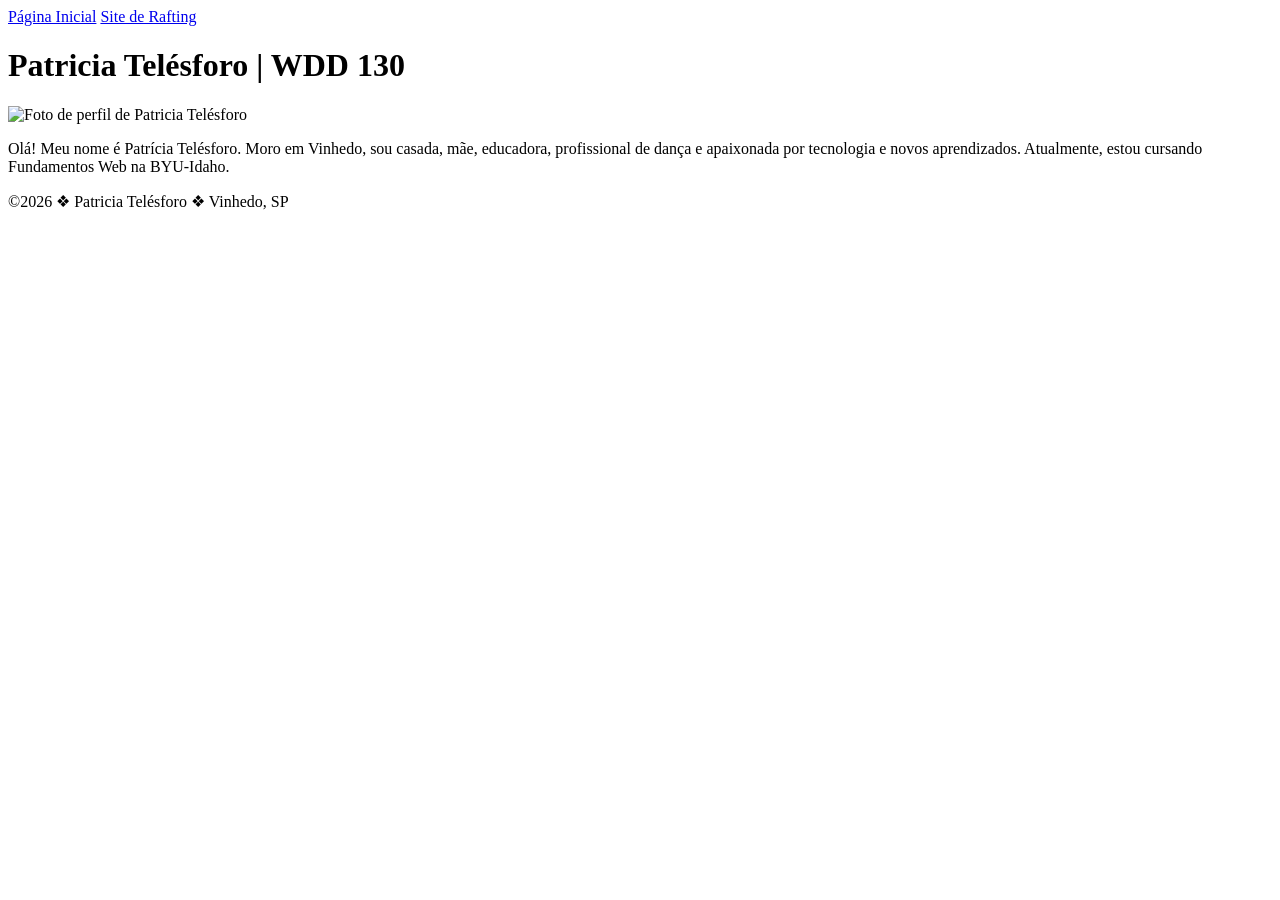
==== index.html @ 838eb270 "Revise index.html for personal details and navigation Updated HTML structure and content for persona" ====
<!DOCTYPE html>
<html lang="pt-BR">
<head>
    <meta charset="utf-8">
    <meta name="viewport" content="width=device-width,initial-scale=1.0">
    <title>Patricia Telésforo | WDD 130</title>
</head>
<body>
    <header>
        <nav>
            <a href="#">Página Inicial</a>
            <a href="wwr/">Site de Rafting</a>
        </nav>
    </header>
    <main>
        <h1>Patricia Telésforo | WDD 130</h1>
        <img src="imagens/perfil.jpg" alt="Foto de perfil de Patricia Telésforo" width="200">
<p>Olá! Meu nome é Patrícia Telésforo. Moro em Vinhedo, sou casada, mãe, educadora, profissional de dança e apaixonada por tecnologia e novos aprendizados. Atualmente, estou cursando Fundamentos Web na BYU-Idaho.</p>    </main>
    <footer>
        <p>©2026 ❖ Patricia Telésforo ❖ Vinhedo, SP</p>
    </footer>
</body>
</html>
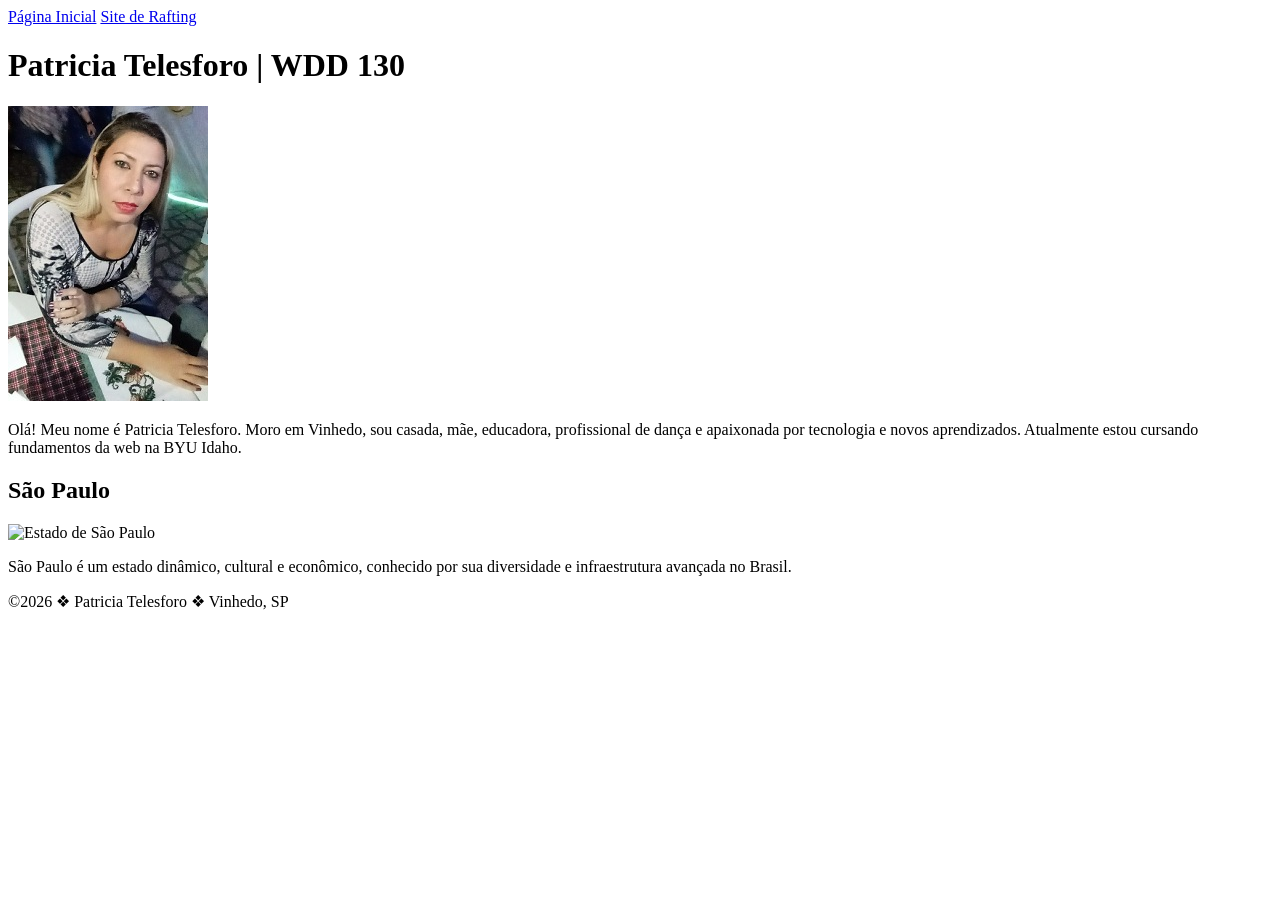
==== commit 10abe268: "Fix spelling and update content in index.html Corrected spelling of 'Telésforo' to 'Telesforo' and u" ====
--- a/index.html
+++ b/index.html
@@ -3,21 +3,29 @@
 <head>
     <meta charset="utf-8">
     <meta name="viewport" content="width=device-width,initial-scale=1.0">
-    <title>Patricia Telésforo | WDD 130</title>
+    <title>Patricia Telesforo | WDD 130</title>
+    <meta name="description" content="Página inicial de Patricia Telesforo no curso de Fundamentos Web da BYU-Idaho.">
+    <meta name="author" content="Patricia Telesforo">
 </head>
 <body>
     <header>
         <nav>
             <a href="#">Página Inicial</a>
-            <a href="wwr/">Site de Rafting</a>
+            <a href="wrr/">Site de Rafting</a>
         </nav>
     </header>
     <main>
-        <h1>Patricia Telésforo | WDD 130</h1>
-        <img src="imagens/perfil.jpg" alt="Foto de perfil de Patricia Telésforo" width="200">
-<p>Olá! Meu nome é Patrícia Telésforo. Moro em Vinhedo, sou casada, mãe, educadora, profissional de dança e apaixonada por tecnologia e novos aprendizados. Atualmente, estou cursando Fundamentos Web na BYU-Idaho.</p>    </main>
+        <h1>Patricia Telesforo | WDD 130</h1>
+        <img src="imagens/perfil.jpg" alt="Foto de perfil de Patricia Telesforo" width="200">
+        <p>Olá! Meu nome é Patricia Telesforo. Moro em Vinhedo, sou casada, mãe, educadora, profissional de dança e apaixonada por tecnologia e novos aprendizados. Atualmente estou cursando fundamentos da web na BYU Idaho.</p>
+    </main>
+    <aside>
+        <h2>São Paulo</h2>
+        <img src="imagens/sp.jpg" alt="Estado de São Paulo">
+        <p>São Paulo é um estado dinâmico, cultural e econômico, conhecido por sua diversidade e infraestrutura avançada no Brasil.</p>
+    </aside>
     <footer>
-        <p>©2026 ❖ Patricia Telésforo ❖ Vinhedo, SP</p>
+        <p>&copy;2026 ❖ Patricia Telesforo ❖ Vinhedo, SP</p>
     </footer>
 </body>
 </html>
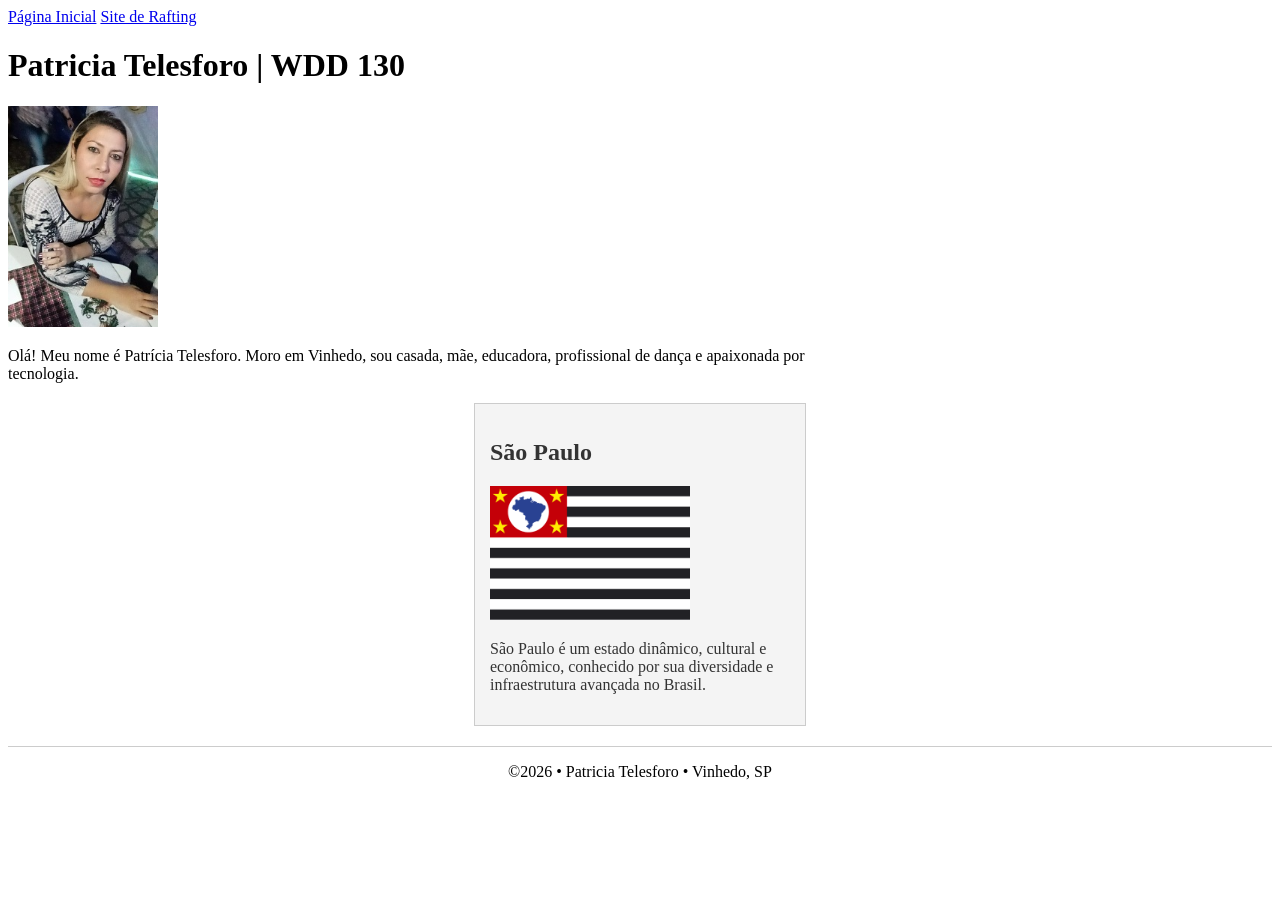
==== commit 2e0bbb82: "Modify index.html for content and link updates Updated the content and structure of the index.html f" ====
--- a/index.html
+++ b/index.html
@@ -6,18 +6,19 @@
     <title>Patricia Telesforo | WDD 130</title>
     <meta name="description" content="Página inicial de Patricia Telesforo no curso de Fundamentos Web da BYU-Idaho.">
     <meta name="author" content="Patricia Telesforo">
+    <link rel="stylesheet" href="estilos/estilos.css">
 </head>
 <body>
     <header>
         <nav>
             <a href="#">Página Inicial</a>
-            <a href="wrr/">Site de Rafting</a>
+            <a href="wwr/">Site de Rafting</a>
         </nav>
     </header>
     <main>
         <h1>Patricia Telesforo | WDD 130</h1>
         <img src="imagens/perfil.jpg" alt="Foto de perfil de Patricia Telesforo" width="200">
-        <p>Olá! Meu nome é Patricia Telesforo. Moro em Vinhedo, sou casada, mãe, educadora, profissional de dança e apaixonada por tecnologia e novos aprendizados. Atualmente estou cursando fundamentos da web na BYU Idaho.</p>
+        <p>Olá! Meu nome é Patrícia Telesforo. Moro em Vinhedo, sou casada, mãe, educadora, profissional de dança e apaixonada por tecnologia.</p>
     </main>
     <aside>
         <h2>São Paulo</h2>
@@ -25,7 +26,8 @@
         <p>São Paulo é um estado dinâmico, cultural e econômico, conhecido por sua diversidade e infraestrutura avançada no Brasil.</p>
     </aside>
     <footer>
-        <p>&copy;2026 ❖ Patricia Telesforo ❖ Vinhedo, SP</p>
+        <p>&copy;2026 &bull; Patricia Telesforo &bull; Vinhedo, SP</p>
     </footer>
 </body>
 </html>
+</html>
--- a/estilos/estilos.css
+++ b/estilos/estilos.css
@@ -0,0 +1,32 @@
+main {
+    max-width: 800px;
+}
+
+aside {
+    width: 300px;
+    margin: 20px auto;
+    border: 1px solid #ccc;
+    padding: 15px;
+    background-color: #f4f4f4;
+    color: #333;
+}
+
+aside img {
+    width: 200px;
+    height: auto;
+}
+
+main img {
+    width: 150px;
+    height: auto;
+}
+
+p {
+    padding: 0;
+}
+
+footer {
+    margin-top: 20px;
+    border-top: 1px solid #ccc;
+    text-align: center;
+}
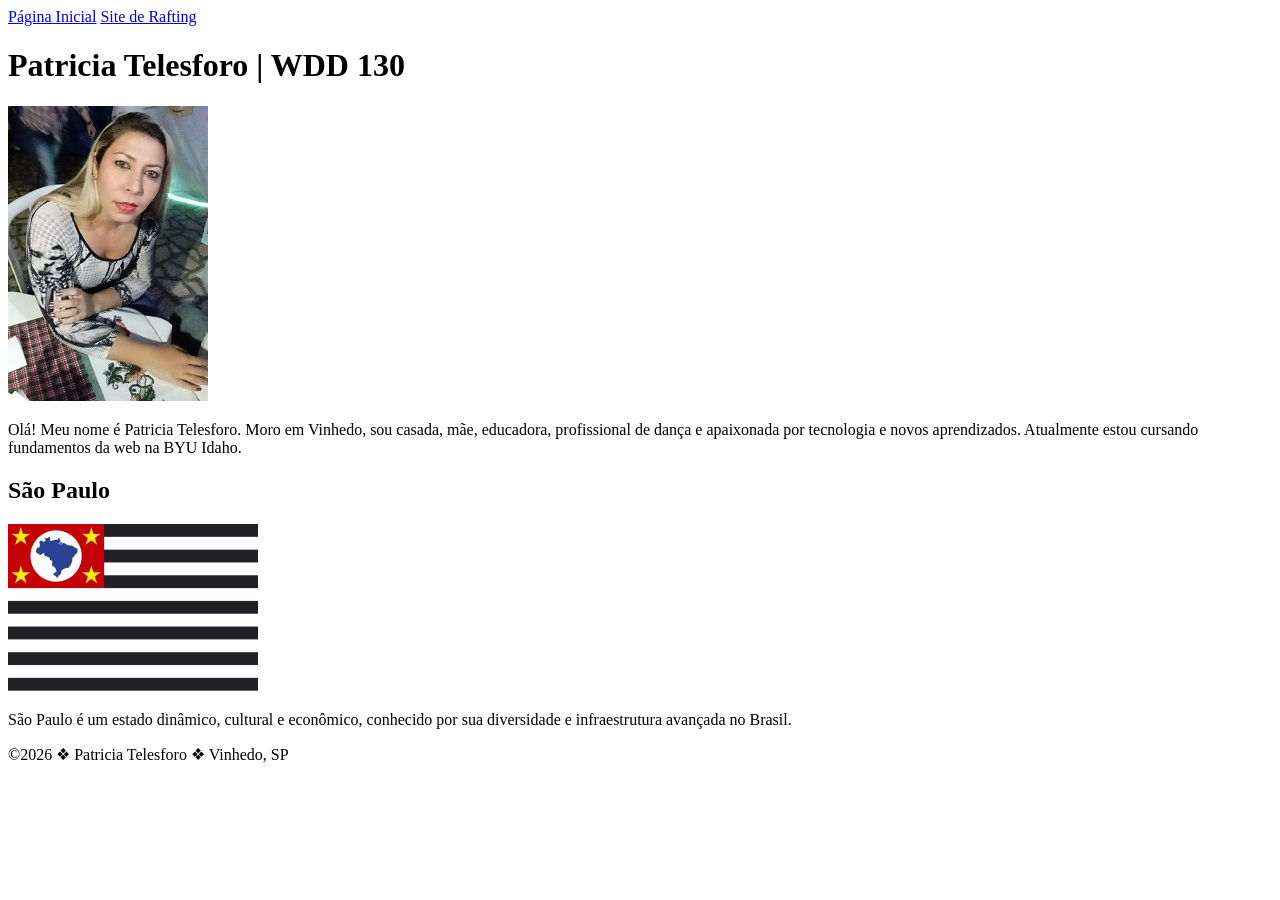
==== commit 8a9df4b4: "Revise content and links in index.html Updated personal introduction and footer formatting." ====
--- a/index.html
+++ b/index.html
@@ -6,19 +6,18 @@
     <title>Patricia Telesforo | WDD 130</title>
     <meta name="description" content="Página inicial de Patricia Telesforo no curso de Fundamentos Web da BYU-Idaho.">
     <meta name="author" content="Patricia Telesforo">
-    <link rel="stylesheet" href="estilos/estilos.css">
 </head>
 <body>
     <header>
         <nav>
             <a href="#">Página Inicial</a>
-            <a href="wwr/">Site de Rafting</a>
+            <a href="wrr/">Site de Rafting</a>
         </nav>
     </header>
     <main>
         <h1>Patricia Telesforo | WDD 130</h1>
         <img src="imagens/perfil.jpg" alt="Foto de perfil de Patricia Telesforo" width="200">
-        <p>Olá! Meu nome é Patrícia Telesforo. Moro em Vinhedo, sou casada, mãe, educadora, profissional de dança e apaixonada por tecnologia.</p>
+        <p>Olá! Meu nome é Patricia Telesforo. Moro em Vinhedo, sou casada, mãe, educadora, profissional de dança e apaixonada por tecnologia e novos aprendizados. Atualmente estou cursando fundamentos da web na BYU Idaho.</p>
     </main>
     <aside>
         <h2>São Paulo</h2>
@@ -26,8 +25,7 @@
         <p>São Paulo é um estado dinâmico, cultural e econômico, conhecido por sua diversidade e infraestrutura avançada no Brasil.</p>
     </aside>
     <footer>
-        <p>&copy;2026 &bull; Patricia Telesforo &bull; Vinhedo, SP</p>
+        <p>&copy;2026 ❖ Patricia Telesforo ❖ Vinhedo, SP</p>
     </footer>
 </body>
 </html>
-</html>
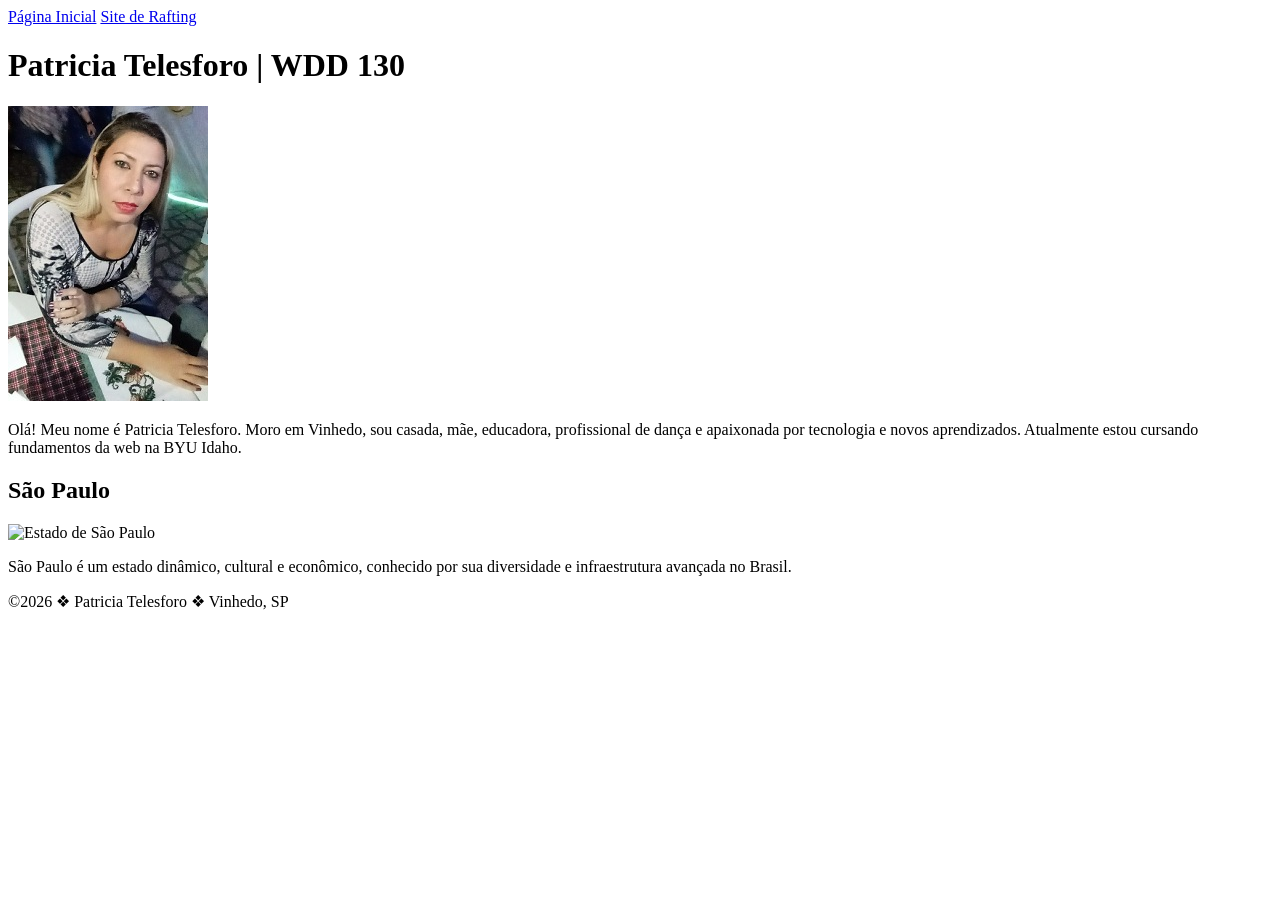
==== commit c72d5e61: "Update image source for São Paulo in index.html" ====
--- a/index.html
+++ b/index.html
@@ -21,7 +21,7 @@
     </main>
     <aside>
         <h2>São Paulo</h2>
-        <img src="imagens/sp.jpg" alt="Estado de São Paulo">
+        <img src="imagens/saopaulo.jpg" alt="Estado de São Paulo">
         <p>São Paulo é um estado dinâmico, cultural e econômico, conhecido por sua diversidade e infraestrutura avançada no Brasil.</p>
     </aside>
     <footer>
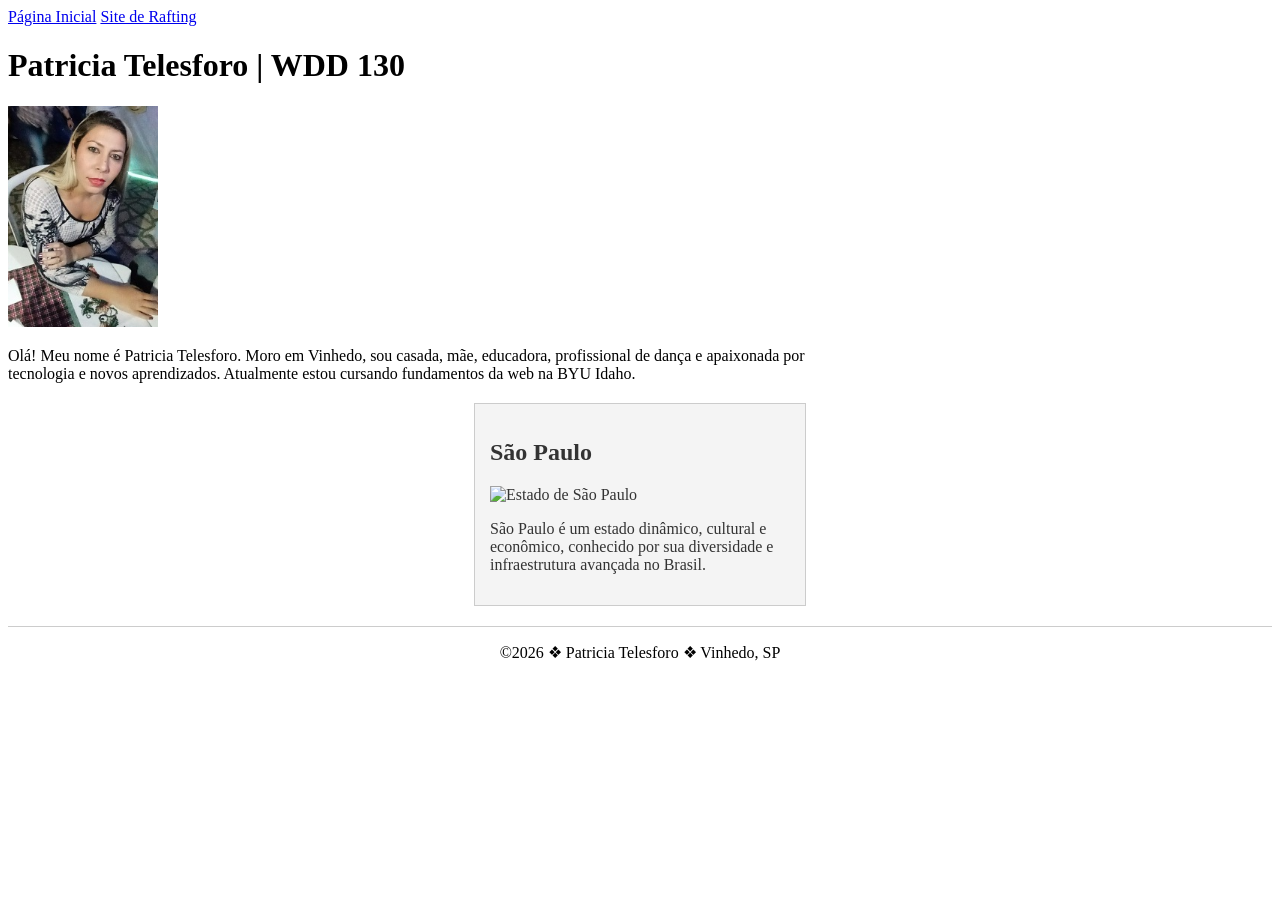
==== commit 53a7975b: "Add stylesheet link to index.html" ====
--- a/index.html
+++ b/index.html
@@ -6,6 +6,7 @@
     <title>Patricia Telesforo | WDD 130</title>
     <meta name="description" content="Página inicial de Patricia Telesforo no curso de Fundamentos Web da BYU-Idaho.">
     <meta name="author" content="Patricia Telesforo">
+    <link rel="stylesheet" href="estilos/estilos.css">
 </head>
 <body>
     <header>
--- a/estilos/estilos.css
+++ b/estilos/estilos.css
@@ -0,0 +1,32 @@
+main {
+    max-width: 800px;
+}
+
+aside {
+    width: 300px;
+    margin: 20px auto;
+    border: 1px solid #ccc;
+    padding: 15px;
+    background-color: #f4f4f4;
+    color: #333;
+}
+
+aside img {
+    width: 200px;
+    height: auto;
+}
+
+main img {
+    width: 150px;
+    height: auto;
+}
+
+p {
+    padding: 0;
+}
+
+footer {
+    margin-top: 20px;
+    border-top: 1px solid #ccc;
+    text-align: center;
+}
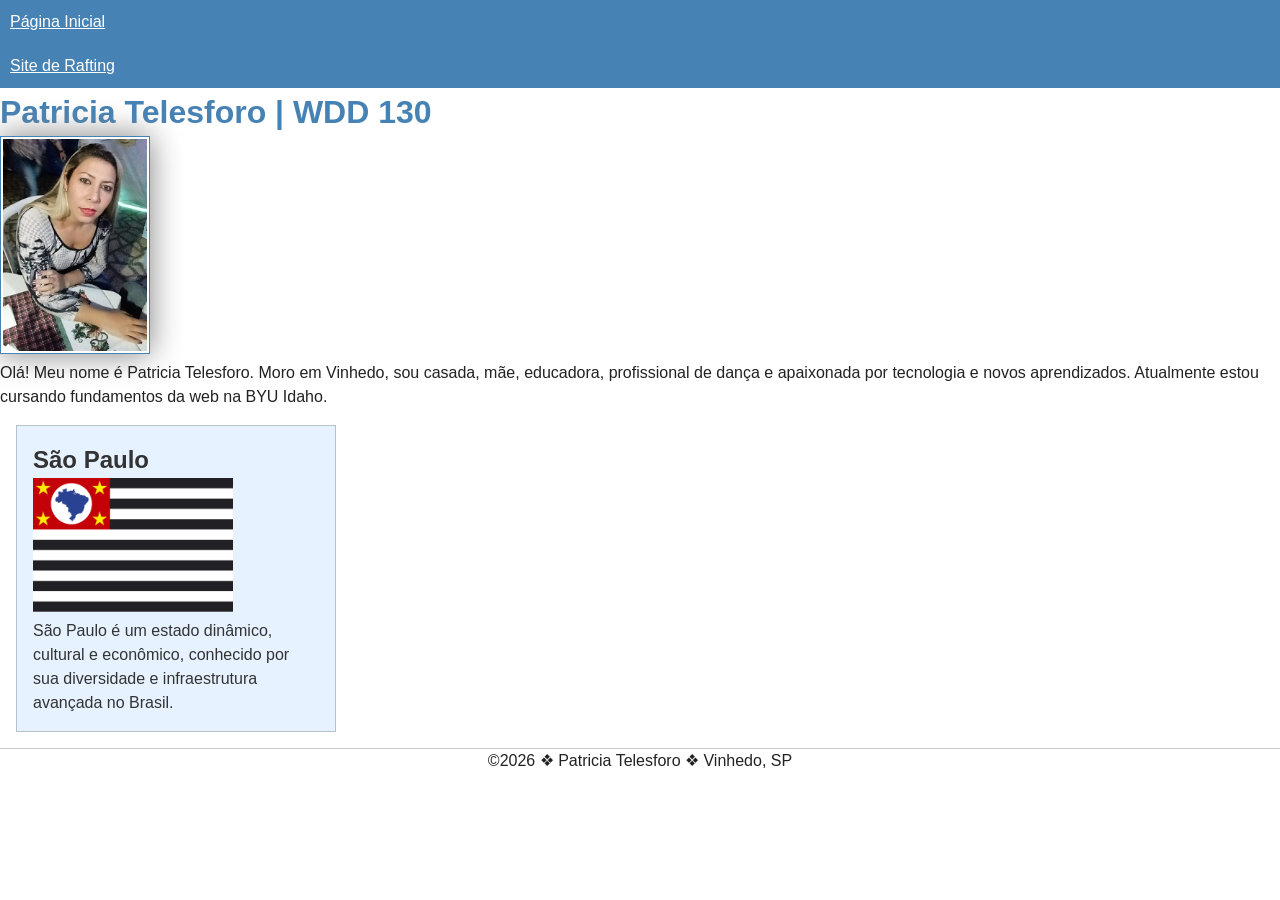
==== commit 446ffa05: "Fix link to Site de Rafting in index.html" ====
--- a/index.html
+++ b/index.html
@@ -12,7 +12,7 @@
     <header>
         <nav>
             <a href="#">Página Inicial</a>
-            <a href="wrr/">Site de Rafting</a>
+            <a href="wwr/">Site de Rafting</a>
         </nav>
     </header>
     <main>
@@ -22,7 +22,7 @@
     </main>
     <aside>
         <h2>São Paulo</h2>
-        <img src="imagens/saopaulo.jpg" alt="Estado de São Paulo">
+        <img src="imagens/sao_paulo.jpg" alt="Estado de São Paulo">
         <p>São Paulo é um estado dinâmico, cultural e econômico, conhecido por sua diversidade e infraestrutura avançada no Brasil.</p>
     </aside>
     <footer>
--- a/estilos/estilos.css
+++ b/estilos/estilos.css
@@ -1,32 +1,61 @@
-main {
-    max-width: 800px;
+/* Global resets */
+* {
+  margin: 0;
+  padding: 0;
+  box-sizing: border-box;
+}
+
+body {
+  font-family: Arial, Helvetica, sans-serif;
+  line-height: 1.5;
+  color: #222;
+  background: #fff;
+  margin: 0;
+}
+
+nav {
+  background-color: steelblue;
+}
+
+nav a {
+  color: white;
+  padding: 10px;
+  display: block;
+}
+
+h1 {
+  color: steelblue;
+}
+
+main img {
+  width: 150px;
+  height: auto;
+  border: 1px solid steelblue;
+  padding: 2px;
+  box-shadow: 0 0 30px gray;
+}
+
+p {
+  padding: 0;
 }
 
 aside {
-    width: 300px;
-    margin: 20px auto;
-    border: 1px solid #ccc;
-    padding: 15px;
-    background-color: #f4f4f4;
-    color: #333;
+  width: 20em;
+  margin: 1em;
+  border: 1px solid rgba(0, 0, 0, 0.2);
+  padding: 1em;
+  background-color: #e6f2ff;
+  color: #333;
+  text-align: left;
 }
 
 aside img {
-    width: 200px;
-    height: auto;
-}
-
-main img {
-    width: 150px;
-    height: auto;
-}
-
-p {
-    padding: 0;
+  width: 200px;
+  height: auto;
 }
 
 footer {
-    margin-top: 20px;
-    border-top: 1px solid #ccc;
-    text-align: center;
+  margin-top: 1em;
+  border-top: 1px solid #ccc;
+  text-align: center;
 }
